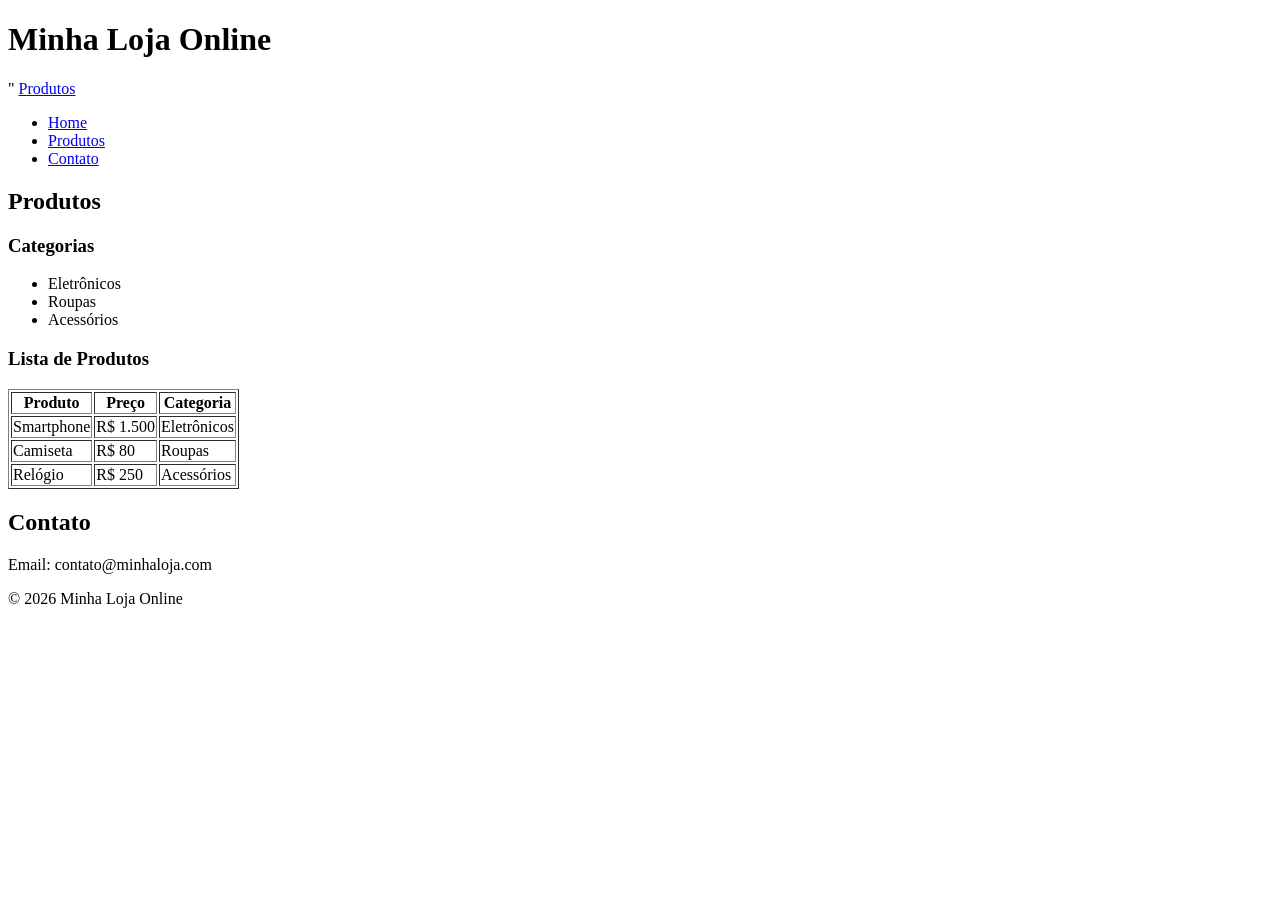
==== index.html @ 4d421365 "html" ====
<!DOCTYPE html>
 <html lang="pt-BR">
 <head>
 <meta charset="UTF-8">
 <meta name="viewport" content="width=device-width, initial-scale=1.0">
 <title>Minha Loja Online</title>
 </head>
 <body>

 <!-- Cabeçalho --> <header class="header" id="home">

 <h1>Minha Loja Online</h1>"

<a href="https://vasco.com.br/">Produtos</a>

 <!-- Menu de navegação -->
 <nav class="nav-menu">
 <ul>
 <li><a href="#home">Home</a></li>
 <li><a href="#produtos">Produtos</a></li>
 <li><a href="#contato">Contato</a></li>
 </ul>
 </nav>
 </header>

<!-- Conteúdo principal -->
 <main class="main-content">

 <!-- Seção de produtos -->
 <section class="products" id="produtos">
 <h2>Produtos</h2>

 <!-- Lista de categorias -->
 <aside class="categories">
 <h3>Categorias</h3>
 <ul>
 <li>Eletrônicos</li>
 <li>Roupas</li>
 <li>Acessórios</li>
 </ul>
 </aside>

<!-- Tabela de produtos -->
<section class="product-list">
 <h3>Lista de Produtos</h3>

 <table border="1">
 <thead>
 <tr>
 <th>Produto</th>
 <th>Preço</th>
 <th>Categoria</th>
 </tr>
 </thead>
 <tbody>
 <tr>
 <td>Smartphone</td>
 <td>R$ 1.500</td>
 <td>Eletrônicos</td>
 </tr>
 <tr>
 <td>Camiseta</td>
 <td>R$ 80</td>
 <td>Roupas</td>
 </tr>
 <tr>
 <td>Relógio</td>
 <td>R$ 250</td>
 <td>Acessórios</td>
 </tr>
 </tbody>
 </table>
 </section>


 </section>

 <!-- Seção de contato -->
 <section class="contact" id="contato">
 <h2>Contato</h2>
 <p>Email: contato@minhaloja.com</p>
 </section>

 </main>

 <!-- Rodapé -->
 <footer class="footer">
 <p>&copy; 2026 Minha Loja Online</p>
 </footer>

 </body>
 </html>
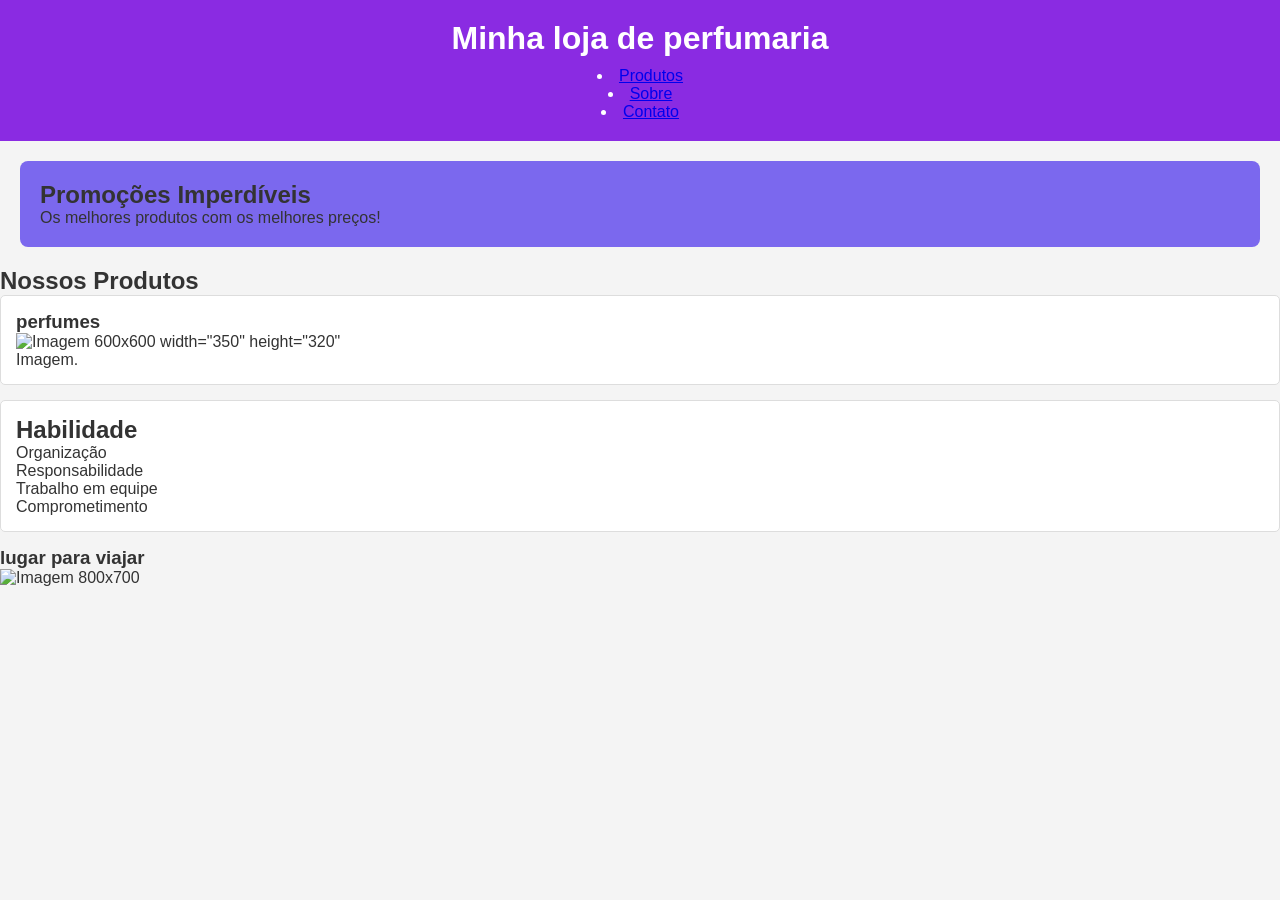
==== commit 24ab4c82: "html" ====
--- a/index.html
+++ b/index.html
@@ -1,92 +1,74 @@
 <!DOCTYPE html>
- <html lang="pt-BR">
- <head>
- <meta charset="UTF-8">
- <meta name="viewport" content="width=device-width, initial-scale=1.0">
- <title>Minha Loja Online</title>
- </head>
- <body>
+<html lang="pt-BR">
+<head>
+    <meta charset="UTF-8">
+    <meta name="viewport" content="width=device-width, initial-scale=1.0">
+    <title>Minha loja de perfumaria</title>
+</head>
+<body>
 
- <!-- Cabeçalho --> <header class="header" id="home">
 
- <h1>Minha Loja Online</h1>"
+ <!-- Vinculação do css externo -->
+  <link rel="stylesheet" href="style.css">
+    <header>
+    <body>
 
-<a href="https://vasco.com.br/">Produtos</a>
-
- <!-- Menu de navegação -->
- <nav class="nav-menu">
- <ul>
- <li><a href="#home">Home</a></li>
- <li><a href="#produtos">Produtos</a></li>
+        <h1>Minha loja de perfumaria</h1>
+<li><a href="#produtos">Produtos</a></li>
+ <li><a href="#sobre">Sobre</a></li>
  <li><a href="#contato">Contato</a></li>
  </ul>
  </nav>
  </header>
 
-<!-- Conteúdo principal -->
- <main class="main-content">
-
- <!-- Seção de produtos -->
- <section class="products" id="produtos">
- <h2>Produtos</h2>
-
- <!-- Lista de categorias -->
- <aside class="categories">
- <h3>Categorias</h3>
- <ul>
- <li>Eletrônicos</li>
- <li>Roupas</li>
- <li>Acessórios</li>
- </ul>
- </aside>
-
-<!-- Tabela de produtos -->
-<section class="product-list">
- <h3>Lista de Produtos</h3>
-
- <table border="1">
- <thead>
- <tr>
- <th>Produto</th>
- <th>Preço</th>
- <th>Categoria</th>
- </tr>
- </thead>
- <tbody>
- <tr>
- <td>Smartphone</td>
- <td>R$ 1.500</td>
- <td>Eletrônicos</td>
- </tr>
- <tr>
- <td>Camiseta</td>
- <td>R$ 80</td>
- <td>Roupas</td>
- </tr>
- <tr>
- <td>Relógio</td>
- <td>R$ 250</td>
- <td>Acessórios</td>
- </tr>
- </tbody>
- </table>
+<section>
+   <!-- Banner -->
+ <section class="banner" aria-label="Destaque principal">
+ <h2>Promoções Imperdíveis</h2>
+ <p>Os melhores produtos com os melhores preços!</p>
  </section>
 
 
- </section>
 
- <!-- Seção de contato -->
- <section class="contact" id="contato">
- <h2>Contato</h2>
- <p>Email: contato@minhaloja.com</p>
- </section>
+    <!-- Produtos com imagem -->
+ <section id="produtos">
+ <h2>Nossos Produtos</h2>
 
- </main>
+ <article class="product-card">
+ <h3>perfumes</h3>
+ <img src="https://encrypted-tbn0.gstatic.com/images?q=tbn:ANd9GcQ4wB-Jqi3Snu7EXOLPGlQjstwYiaUueI1PG7MB8SZBCQgm2fiP7qlxfSLt&s=10" 
+ alt="Imagem 600x600">
+ width="350"
+height="320"
+ <p>Imagem.</p>
+ </article>
 
- <!-- Rodapé -->
- <footer class="footer">
- <p>&copy; 2026 Minha Loja Online</p>
- </footer>
 
- </body>
- </html>+
+ 
+
+<article class="product-card">
+ <h2>Habilidade</h2>
+<p>Organização</p>
+<p>Responsabilidade</p>
+<p>Trabalho em equipe</p>
+<p>Comprometimento</p>
+ </article>
+
+
+
+
+
+
+<h3>lugar para viajar</h3>
+<img src="https://lh3.googleusercontent.com/-O6Sw6spu1Gs/Vkzf19erLkI/AAAAAAAAMH4/RiXKcr6p5eQ/s800-Ic42/tulum-mexico.jpg"
+alt="Imagem 800x700"
+width="350"
+height="320"
+
+
+
+
+
+</body>
+</html>
--- a/style.css
+++ b/style.css
@@ -0,0 +1,63 @@
+/*Reset*/
+*{
+  margin: 0;
+  padding: 0;
+  box-sizing: border-box;
+  }
+
+/*corpo da pagina*/
+body{
+    font-family: Arial, sans-serif;
+    background-color:#f4f4f4;
+    color:#333;
+}
+
+/*cabeçãlho*/
+header{
+    background-color:blueviolet; 
+    color: white;
+    padding: 20px;
+    text-align: center;
+}
+
+/*Banner*/
+.banner{
+    background-color:mediumslateblue;
+    padding: 20px;
+    margin:20px ;
+    border-radius: 8px;
+
+}
+
+/* Seção de produtos */
+.products {
+margin: 20px;
+}
+
+/* Cards de produto */
+.product-card {
+background-color: white;
+border: 1px solid #ddd;
+padding: 15px;
+margin-bottom: 15px;
+border-radius: 5px;
+}
+
+/* Títulos */
+h1 {
+margin-bottom: 10px;
+}
+
+/* Rodapé */
+.footer {
+background-color: #222;
+color: white;
+text-align: center;
+padding: 15px;
+margin-top: 20px;
+}
+
+
+
+
+
